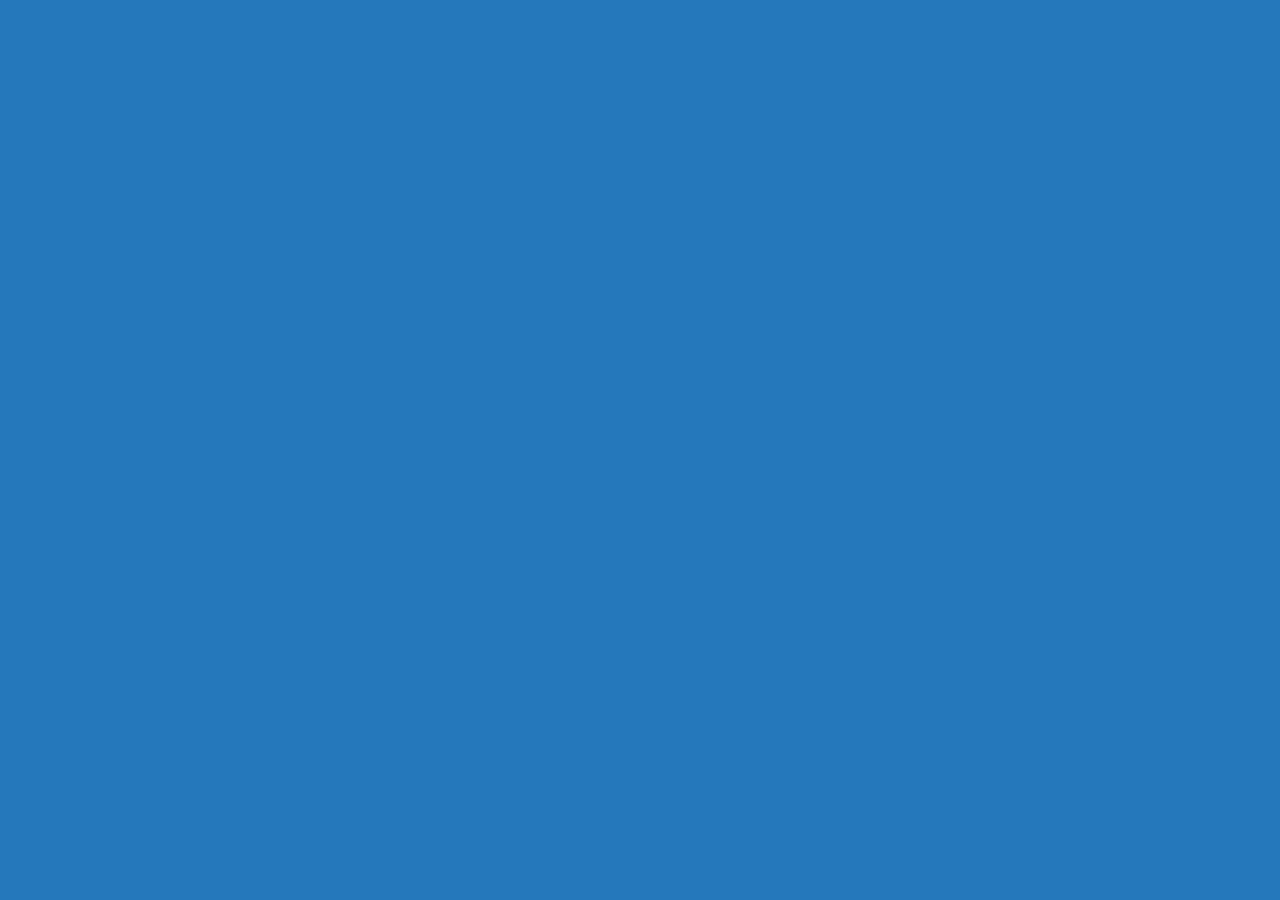
==== index.html @ 3887f990 "initial commit" ====
<!DOCTYPE html>
<html lang="en">

<head>
    <meta charset="UTF-8">
    <meta name="viewport" content="width=device-width, initial-scale=1.0">
    <meta http-equiv="X-UA-Compatible" content="ie=edge">
    <link href="https://fonts.googleapis.com/css2?family=Titillium+Web:wght@300&display=swap" rel="stylesheet">
    <!-- <link rel="stylesheet" href="styles/reset.css"> -->
    <link rel="stylesheet" href="styles/style.css">
    <!-- <link rel="stylesheet" href="styles/home.css"> -->
    <title>Document</title>
</head>

<body>
   

    <script type="module" src="app.js"></script>
</body>

</html>
---- styles/style.css ----
body {
    /* https://coolors.co/generate and click export -> scss to get the colors to copy and paste below*/
    --color1: hsla(349, 69%, 76%, 1);
    --color2: hsla(207, 67%, 44%, 1);
    --color3: hsla(200, 61%, 56%, 1);
    --color4: hsla(187, 41%, 94%, 1);
    --color5: hsla(170, 28%, 95%, 1);

    /* --color1: hsla(45, 86%, 83%, 1);
    --color2: hsla(135, 65%, 98%, 1);
    --color3: hsla(315, 37%, 86%, 1);
    --color4: hsla(45, 73%, 98%, 1);
    --color5: hsla(224, 40%, 79%, 1); */
    
    --header-height: 80px;
    --shadow: 0px 10px 20px -12px rgba(0,0,0,0.45);
    --gutter: 30px;
    --footer-height: 25px;
    
    font-family: 'Titillium Web', sans-serif;
    background-color: var(--color2);
}

main {
    display: flex;
    flex-direction: column;
    justify-content: center;
    align-items: center;
    margin-bottom: calc(var(--footer-height));
}

section {
    background-color: var(--color5);
    width: 1000px;
    max-width: 80%;
    display: flex;
    flex-direction: column;
    justify-content: center;
    align-items: center;
    padding-top: var(--gutter);
    padding-bottom: var(--gutter);
    margin-top: var(--gutter);
    margin-bottom: var(--gutter);
    border: solid 2px var(--color1);
}

header {
    display: flex;
    justify-content: flex-end;
    background-color: var(--color3);
    height: var(--header-height);
    box-shadow: var(--shadow);
}

footer {
    display: flex;
    justify-content: flex-end;
    background-color: var(--color3);
    box-shadow: var(--shadow);
}


h2 {
    font-size: 1.8rem;
    font-weight: bold;
}

.gutter-right {
    margin-right: 20px;
}

.main-logo {
    animation: pulse 5s infinite ease-in-out;
}

header img {
    height: var(--header-height);
}



content {
    width: 80%;
}

p {
    margin: var(--gutter);
}
  
footer {
    position: fixed;
    width: 100%;
    bottom: 0;
    height: var(--footer-height);
    display: flex;
    justify-content: flex-end;
    background-color: var(--color3);
    box-shadow: var(--shadow);
}
  
  @keyframes pulse {
    20% {
      transform: rotate3d(-10, -10, -10, 50deg) scale(1.2);
    }

    40% {
        transform: rotate3d(10, 10, -10, 50deg) scale(1);
    }

    60% {
        transform: rotate3d(-10, 10, 10, 50deg) scale(1.2);
      }

    80% {
        transform: rotate3d(10, 10, 10, 50deg) scale(1);
    }

  }
---- styles/home.css ----
/* add home page styles here */
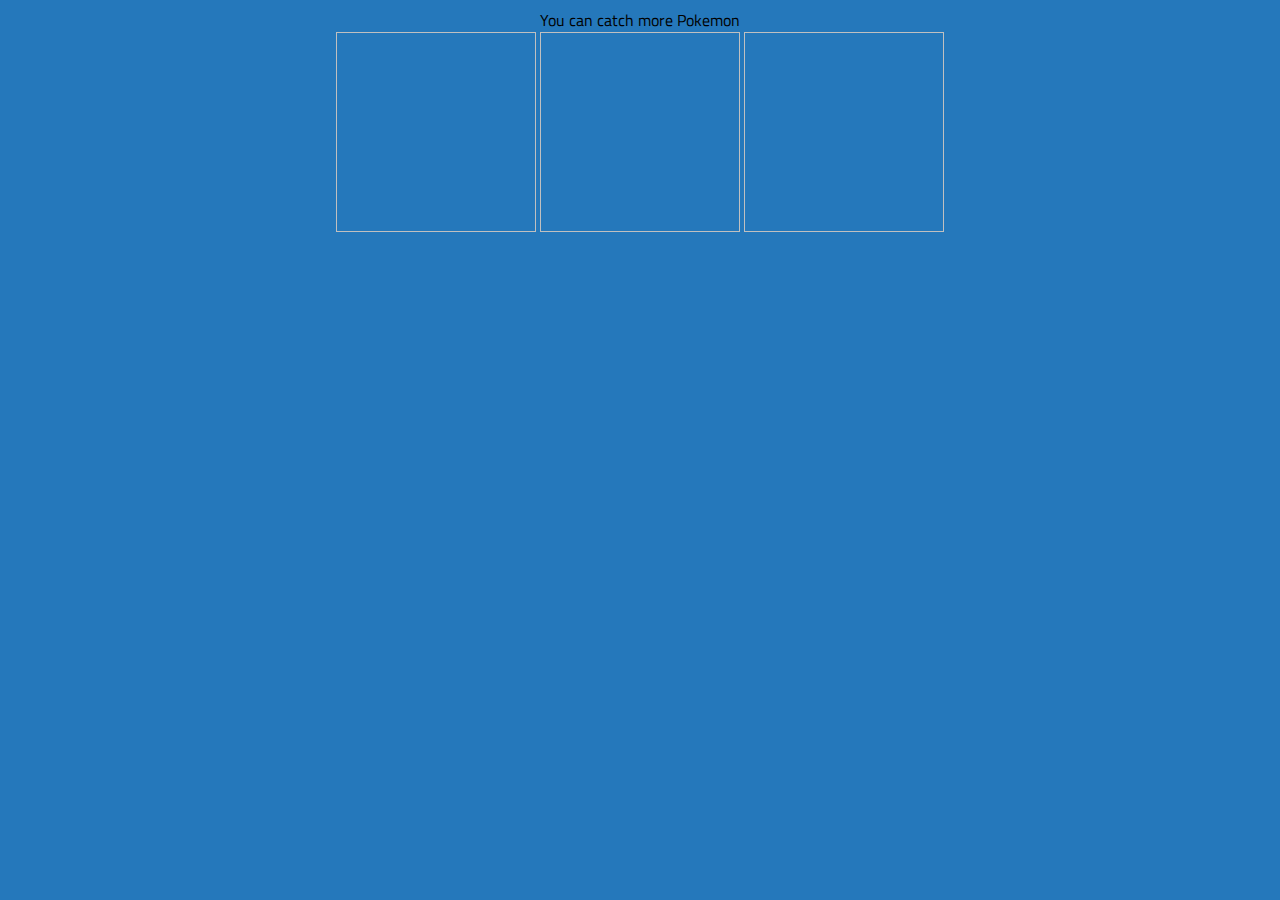
==== commit a0dc9805: "page loads with random pokemon" ====
--- a/index.html
+++ b/index.html
@@ -13,6 +13,27 @@
 </head>
 
 <body>
+    <main>
+        <div>
+            You can catch <span id="remaining-tries"></span> more Pokemon
+        </div>
+        <div id="pokemon-div">
+            <label>
+                <input type="radio" name="pokemon-1">
+                <img width="200" height="200" />
+            </label>
+            <label>
+                <input type="radio" name="pokemon-2">
+                <img width="200" height="200" />
+            </label>
+            <label>
+                <input type="radio" name="pokemon-3">
+                <img width="200" height="200" />
+            </label>
+        </div>
+        <button class="hidden" id="next">Next 3 Pokemon</button>
+        <button class="hidden" id="see-results">See results</button>
+    </main>
    
 
     <script type="module" src="app.js"></script>
--- a/styles/style.css
+++ b/styles/style.css
@@ -116,4 +116,18 @@
         transform: rotate3d(10, 10, 10, 50deg) scale(1);
     }
 
-  }+  }
+
+.hidden {
+    display: none
+}
+
+input {
+    display: none;
+}
+input:hover +img {
+    border: 3px solid var(--color1);
+    border-radius: 15px;
+    opacity: .7;
+}
+
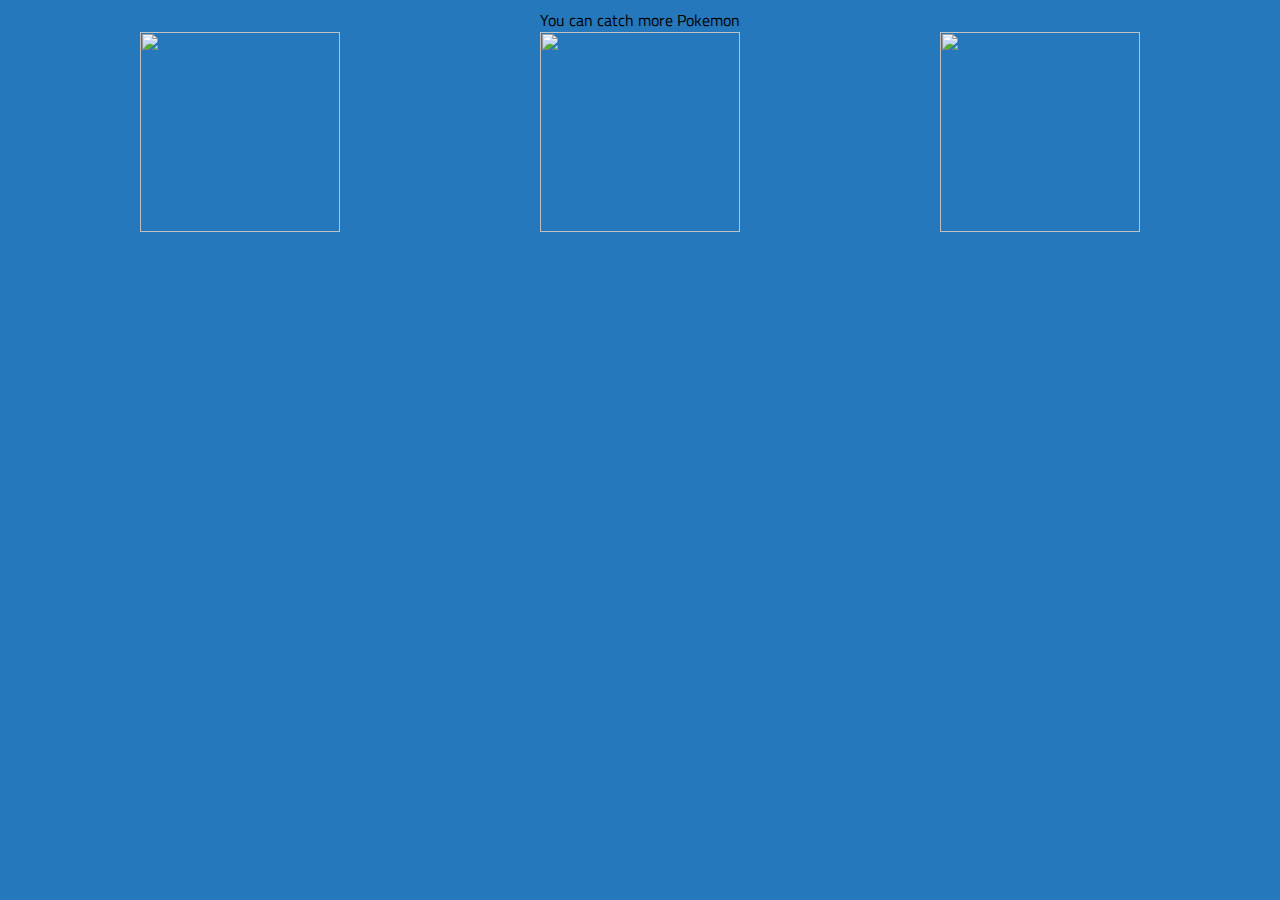
==== commit 65c70a7c: "Merge pull request #1 from bwapes/day1Pokemon" ====
--- a/index.html
+++ b/index.html
@@ -21,14 +21,24 @@
             <label>
                 <input type="radio" name="pokemon-1">
                 <img width="200" height="200" />
+                <span></span>
+                <span></span>
             </label>
             <label>
                 <input type="radio" name="pokemon-2">
                 <img width="200" height="200" />
+                <div id="encountered"></div>
+                <div id="captured"></div>
+                <span></span>
+                <span></span>
             </label>
             <label>
                 <input type="radio" name="pokemon-3">
                 <img width="200" height="200" />
+                <div id="encountered"></div>
+                <div id="captured"></div>
+                <span></span>
+                <span></span>
             </label>
         </div>
         <button class="hidden" id="next">Next 3 Pokemon</button>
--- a/styles/style.css
+++ b/styles/style.css
@@ -30,52 +30,17 @@
     margin-bottom: calc(var(--footer-height));
 }
 
-section {
-    background-color: var(--color5);
+#pokemon-div {
     width: 1000px;
-    max-width: 80%;
+    display: flex;
+    flex-direction: row;
+    align-items: center;
+    justify-content: space-between;
+}
+
+label {
     display: flex;
     flex-direction: column;
-    justify-content: center;
-    align-items: center;
-    padding-top: var(--gutter);
-    padding-bottom: var(--gutter);
-    margin-top: var(--gutter);
-    margin-bottom: var(--gutter);
-    border: solid 2px var(--color1);
-}
-
-header {
-    display: flex;
-    justify-content: flex-end;
-    background-color: var(--color3);
-    height: var(--header-height);
-    box-shadow: var(--shadow);
-}
-
-footer {
-    display: flex;
-    justify-content: flex-end;
-    background-color: var(--color3);
-    box-shadow: var(--shadow);
-}
-
-
-h2 {
-    font-size: 1.8rem;
-    font-weight: bold;
-}
-
-.gutter-right {
-    margin-right: 20px;
-}
-
-.main-logo {
-    animation: pulse 5s infinite ease-in-out;
-}
-
-header img {
-    height: var(--header-height);
 }
 
 
@@ -125,9 +90,15 @@
 input {
     display: none;
 }
-input:hover +img {
+
+.faded {
+    opacity: .5; 
+    cursor: not-allowed;
     border: 3px solid var(--color1);
     border-radius: 15px;
     opacity: .7;
 }
 
+input:hover +img {
+    border: solid red 2px;
+}